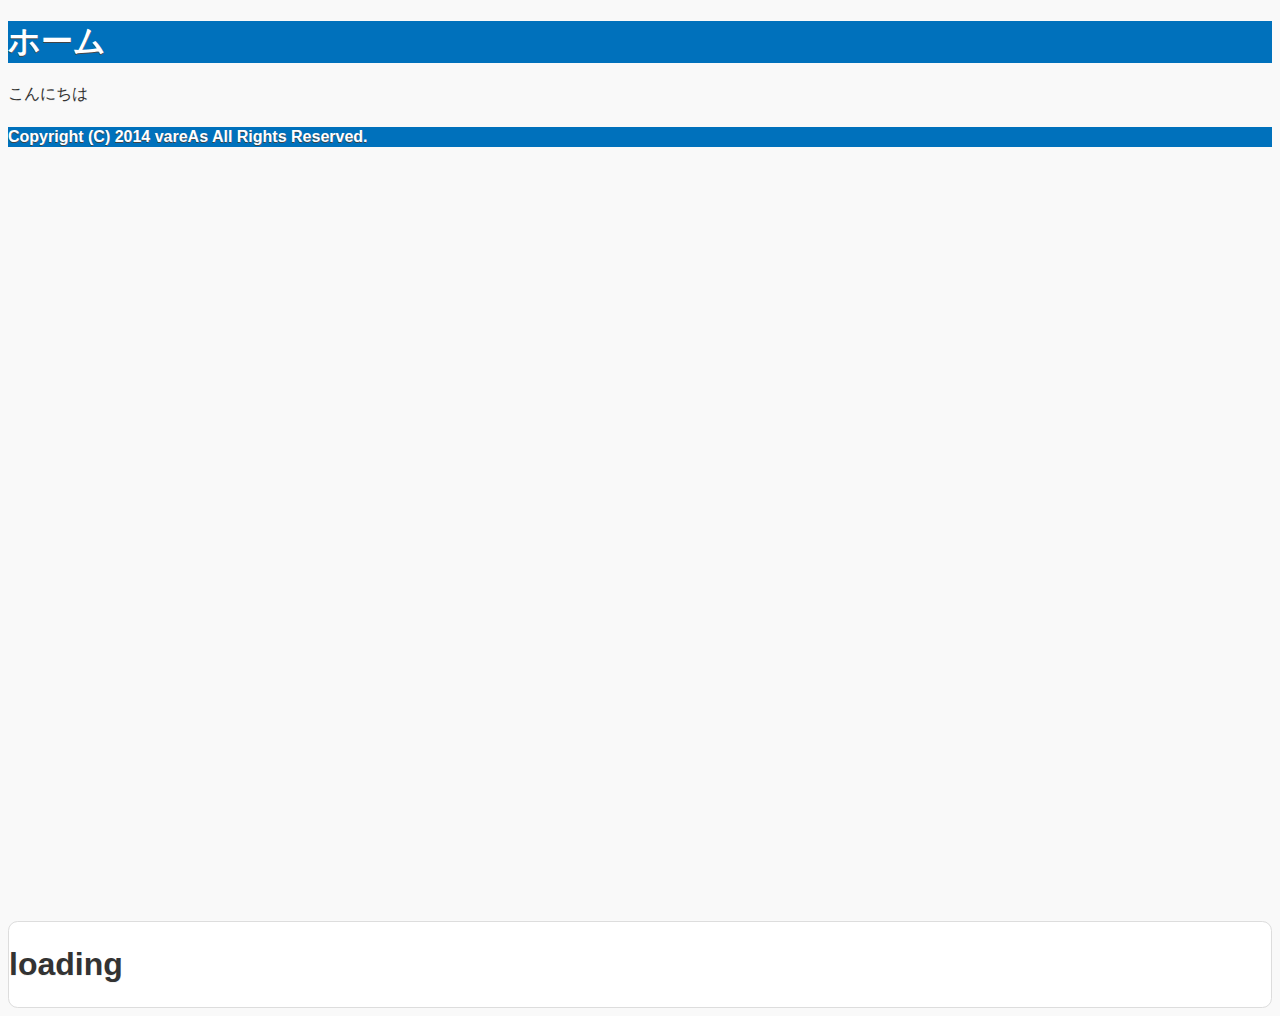
==== index.html @ a48a570e "no message" ====
﻿<!doctype html>
<html lang="ja">
<head>
	<meta charset="UTF-8">
	<meta name="viewport" content="width=device-width,initial-scale=1">
	<link rel="stylesheet" href="css/Normal001.min.css" />
	<link rel="stylesheet" href="css/jquery.mobile.icons.min.css" />
	<link rel="stylesheet" href="css/jquery.mobile-1.4.5.min.css" />
	<script src="js/jquery-1.11.3.min.js"></script>
	<script src="js/jquery.mobile-1.4.5.min.js"></script>
	<title>jQueryMobile</title>
</head>
<body>
	<div data-role="page">
		<div data-role="header">
			<h1>ホーム</h1>
		</div>
		<div data-role="content">
				<p>こんにちは</p>
		</div>
		<div data-role="footer">
				<h4>Copyright (C) 2014 vareAs All Rights Reserved.</h4>
		</div>
	</div>

</body>
	
</html>
---- css/Normal001.min.css ----
/*!
* jQuery Mobile 1.4.5
* Git HEAD hash: 68e55e78b292634d3991c795f06f5e37a512decc <> Date: Fri Oct 31 2014 17:33:30 UTC
* http://jquerymobile.com
*
* Copyright 2010, 2014 jQuery Foundation, Inc. and othercontributors
* Released under the MIT license.
* http://jquery.org/license
*
*/


/* Globals */
/* Font
-----------------------------------------------------------------------------------------------------------*/
html {
	font-size: 100%;
}
body,
input,
select,
textarea,
button,
.ui-btn {
	font-size: 1em;
	line-height: 1.3;
	 font-family: sans-serif /*{global-font-family}*/;
}
legend,
.ui-input-text input,
.ui-input-search input {
	color: inherit;
	text-shadow: inherit;
}
/* Form labels (overrides font-weight bold in bars, and mini font-size) */
.ui-mobile label,
div.ui-controlgroup-label {
	font-weight: normal;
	font-size: 16px;
}
/* Separators
-----------------------------------------------------------------------------------------------------------*/
/* Field contain separator (< 28em) */
.ui-field-contain {
	border-bottom-color: #828282;
	border-bottom-color: rgba(0,0,0,.15);
	border-bottom-width: 1px;
	border-bottom-style: solid;
}
/* Table opt-in classes: strokes between each row, and alternating row stripes */
/* Classes table-stroke and table-stripe are deprecated in 1.4. */
.table-stroke thead th,
.table-stripe thead th,
.table-stripe tbody tr:last-child {
	border-bottom: 1px solid #d6d6d6; /* non-RGBA fallback */
	border-bottom: 1px solid rgba(0,0,0,.1);
}
.table-stroke tbody th,
.table-stroke tbody td {
	border-bottom: 1px solid #e6e6e6; /* non-RGBA fallback  */
	border-bottom: 1px solid rgba(0,0,0,.05);
}
.table-stripe.table-stroke tbody tr:last-child th,
.table-stripe.table-stroke tbody tr:last-child td {
	border-bottom: 0;
}
.table-stripe tbody tr:nth-child(odd) td,
.table-stripe tbody tr:nth-child(odd) th {
	background-color: #eeeeee; /* non-RGBA fallback  */
	background-color: rgba(0,0,0,.04);
}
/* Buttons
-----------------------------------------------------------------------------------------------------------*/
.ui-btn,
label.ui-btn {
	font-weight: bold;
	border-width: 1px;
	border-style: solid;
}
.ui-btn {
	text-decoration: none !important;
}
.ui-btn-active {
	cursor: pointer;
}
/* Corner rounding
-----------------------------------------------------------------------------------------------------------*/
/* Class ui-btn-corner-all deprecated in 1.4 */
.ui-corner-all {
	-webkit-border-radius: .6em /*{global-radii-blocks}*/;
	border-radius: .6em /*{global-radii-blocks}*/;
}
/* Buttons */
.ui-btn-corner-all,
.ui-btn.ui-corner-all,
/* Slider track */
.ui-slider-track.ui-corner-all,
/* Flipswitch */
.ui-flipswitch.ui-corner-all,
/* Count bubble */
.ui-li-count {
	-webkit-border-radius: .3125em /*{global-radii-buttons}*/;
	border-radius: .3125em /*{global-radii-buttons}*/;
}
/* Icon-only buttons */
.ui-btn-icon-notext.ui-btn-corner-all,
.ui-btn-icon-notext.ui-corner-all {
	-webkit-border-radius: 1em;
	border-radius: 1em;
}
/* Radius clip workaround for cleaning up corner trapping */
.ui-btn-corner-all,
.ui-corner-all {
	-webkit-background-clip: padding;
	background-clip: padding-box;
}
/* Popup arrow */
.ui-popup.ui-corner-all > .ui-popup-arrow-guide {
	left: .6em /*{global-radii-blocks}*/;
	right: .6em /*{global-radii-blocks}*/;
	top: .6em /*{global-radii-blocks}*/;
	bottom: .6em /*{global-radii-blocks}*/;
}
/* Shadow
-----------------------------------------------------------------------------------------------------------*/
.ui-shadow {
	-webkit-box-shadow: 0 1px 3px /*{global-box-shadow-size}*/ rgba(0,0,0,.2) /*{global-box-shadow-color}*/;
	-moz-box-shadow: 0 1px 3px /*{global-box-shadow-size}*/ rgba(0,0,0,.2) /*{global-box-shadow-color}*/;
	box-shadow: 0 1px 3px /*{global-box-shadow-size}*/ rgba(0,0,0,.2) /*{global-box-shadow-color}*/;
}
.ui-shadow-inset {
	-webkit-box-shadow: inset 0 1px 3px /*{global-box-shadow-size}*/ rgba(0,0,0,.2) /*{global-box-shadow-color}*/;
	-moz-box-shadow: inset 0 1px 3px /*{global-box-shadow-size}*/ rgba(0,0,0,.2) /*{global-box-shadow-color}*/;
	box-shadow: inset 0 1px 3px /*{global-box-shadow-size}*/ rgba(0,0,0,.2) /*{global-box-shadow-color}*/;
}
.ui-overlay-shadow {
	-webkit-box-shadow: 0 0 12px 		rgba(0,0,0,.6);
	-moz-box-shadow: 0 0 12px 			rgba(0,0,0,.6);
	box-shadow: 0 0 12px 				rgba(0,0,0,.6);
}
/* Icons
-----------------------------------------------------------------------------------------------------------*/
.ui-btn-icon-left:after,
.ui-btn-icon-right:after,
.ui-btn-icon-top:after,
.ui-btn-icon-bottom:after,
.ui-btn-icon-notext:after {
	background-color: #666666 /*{global-icon-color}*/;
	background-color: rgba(0,0,0,.15) /*{global-icon-disc}*/;
	background-position: center center;
	background-repeat: no-repeat;
	-webkit-border-radius: 1em;
	border-radius: 1em;
}
/* Alt icons */
.ui-alt-icon.ui-btn:after,
.ui-alt-icon .ui-btn:after,
html .ui-alt-icon.ui-checkbox-off:after,
html .ui-alt-icon.ui-radio-off:after,
html .ui-alt-icon .ui-checkbox-off:after,
html .ui-alt-icon .ui-radio-off:after {
	background-color: #666666 /*{global-icon-color}*/;
	background-color: rgba(0,0,0,.15) /*{global-icon-disc}*/;
}
/* No disc */
.ui-nodisc-icon.ui-btn:after,
.ui-nodisc-icon .ui-btn:after {
	background-color: transparent;
}
/* Icon shadow */
.ui-shadow-icon.ui-btn:after,
.ui-shadow-icon .ui-btn:after {
	-webkit-box-shadow: 0 1px 0 rgba(255,255,255,.3) /*{global-icon-shadow}*/;
	-moz-box-shadow: 0 1px 0 rgba(255,255,255,.3) /*{global-icon-shadow}*/;
	box-shadow: 0 1px 0 rgba(255,255,255,.3) /*{global-icon-shadow}*/;
}
/* Checkbox and radio */
.ui-btn.ui-checkbox-off:after,
.ui-btn.ui-checkbox-on:after,
.ui-btn.ui-radio-off:after,
.ui-btn.ui-radio-on:after {
	display: block;
	width: 18px;
	height: 18px;
	margin: -9px 2px 0 2px;
}
.ui-checkbox-off:after,
.ui-btn.ui-radio-off:after {
	filter: Alpha(Opacity=30);
	opacity: .3;
}
.ui-btn.ui-checkbox-off:after,
.ui-btn.ui-checkbox-on:after {
	-webkit-border-radius: .1875em;
	border-radius: .1875em;
}
.ui-btn.ui-checkbox-off:after {
	background-color: #666;
	background-color: rgba(0,0,0,.3);
}
.ui-radio .ui-btn.ui-radio-on:after {
	background-image: none;
	background-color: #fff;
	width: 8px;
	height: 8px;
	border-width: 5px;
	border-style: solid; 
}
.ui-alt-icon.ui-btn.ui-radio-on:after,
.ui-alt-icon .ui-btn.ui-radio-on:after {
	background-color: #000;
}
/* Loader */
.ui-icon-loading {
	background: url("images/ajax-loader.gif");
	background-size: 2.875em 2.875em;
}.ui-bar-a,.ui-page-theme-a .ui-bar-inherit,html .ui-bar-a .ui-bar-inherit,html .ui-body-a .ui-bar-inherit,html body .ui-group-theme-a .ui-bar-inherit{background-color:#0071bc ;border-color:#003e67 ;color:#ffffff ;text-shadow:0  1px  0  #444444 ;font-weight:bold;}.ui-bar-a{border-width:1px;border-style:solid;}.ui-overlay-a,.ui-page-theme-a,.ui-page-theme-a .ui-panel-wrapper{background-color:#f9f9f9 ;border-color:#bbbbbb ;color:#333333 ;text-shadow:0  1px  0  #f3f3f3 ;}.ui-body-a,.ui-page-theme-a .ui-body-inherit,html .ui-bar-a .ui-body-inherit,html .ui-body-a .ui-body-inherit,html body .ui-group-theme-a .ui-body-inherit,html .ui-panel-page-container-a{background-color:#ffffff ;border-color:#dddddd ;color:#333333 ;text-shadow:0  1px  0  #f3f3f3 ;}.ui-body-a{border-width:1px;border-style:solid;}.ui-page-theme-a a,html .ui-bar-a a,html .ui-body-a a,html body .ui-group-theme-a a{color:#3388cc ;font-weight:bold;}.ui-page-theme-a a:visited,html .ui-bar-a a:visited,html .ui-body-a a:visited,html body .ui-group-theme-a a:visited{   color:#3388cc ;}.ui-page-theme-a a:hover,html .ui-bar-a a:hover,html .ui-body-a a:hover,html body .ui-group-theme-a a:hover{color:#005599 ;}.ui-page-theme-a a:active,html .ui-bar-a a:active,html .ui-body-a a:active,html body .ui-group-theme-a a:active{color:#005599 ;}.ui-page-theme-a .ui-btn,html .ui-bar-a .ui-btn,html .ui-body-a .ui-btn,html body .ui-group-theme-a .ui-btn,html head + body .ui-btn.ui-btn-a,.ui-page-theme-a .ui-btn:visited,html .ui-bar-a .ui-btn:visited,html .ui-body-a .ui-btn:visited,html body .ui-group-theme-a .ui-btn:visited,html head + body .ui-btn.ui-btn-a:visited{background-color:#cccccc ;border-color:#707070 ;color:#000000 ;text-shadow:0  1px  0  #eeeeee ;}.ui-page-theme-a .ui-btn:hover,html .ui-bar-a .ui-btn:hover,html .ui-body-a .ui-btn:hover,html body .ui-group-theme-a .ui-btn:hover,html head + body .ui-btn.ui-btn-a:hover{background-color:#eaeaea ;border-color:#808080 ;color:#000000 ;text-shadow:0  1px  0  #eeeeee ;}.ui-page-theme-a .ui-btn:active,html .ui-bar-a .ui-btn:active,html .ui-body-a .ui-btn:active,html body .ui-group-theme-a .ui-btn:active,html head + body .ui-btn.ui-btn-a:active{background-color:#eaeaea ;border-color:#808080 ;color:#000000 ;text-shadow:0  1px  0  #eeeeee ;}.ui-page-theme-a .ui-btn.ui-btn-active,html .ui-bar-a .ui-btn.ui-btn-active,html .ui-body-a .ui-btn.ui-btn-active,html body .ui-group-theme-a .ui-btn.ui-btn-active,html head + body .ui-btn.ui-btn-a.ui-btn-active,.ui-page-theme-a .ui-checkbox-on:after,html .ui-bar-a .ui-checkbox-on:after,html .ui-body-a .ui-checkbox-on:after,html body .ui-group-theme-a .ui-checkbox-on:after,.ui-btn.ui-checkbox-on.ui-btn-a:after,.ui-page-theme-a .ui-flipswitch-active,html .ui-bar-a .ui-flipswitch-active,html .ui-body-a .ui-flipswitch-active,html body .ui-group-theme-a .ui-flipswitch-active,html body .ui-flipswitch.ui-bar-a.ui-flipswitch-active,.ui-page-theme-a .ui-slider-track .ui-btn-active,html .ui-bar-a .ui-slider-track .ui-btn-active,html .ui-body-a .ui-slider-track .ui-btn-active,html body .ui-group-theme-a .ui-slider-track .ui-btn-active,html body div.ui-slider-track.ui-body-a .ui-btn-active{background-color:#3388cc ;border-color:#3388cc ;color:#ffffff ;text-shadow:0  1px  0  #005599 ;}.ui-page-theme-a .ui-radio-on:after,html .ui-bar-a .ui-radio-on:after,html .ui-body-a .ui-radio-on:after,html body .ui-group-theme-a .ui-radio-on:after,.ui-btn.ui-radio-on.ui-btn-a:after{border-color:#3388cc ;}.ui-page-theme-a .ui-btn:focus,html .ui-bar-a .ui-btn:focus,html .ui-body-a .ui-btn:focus,html body .ui-group-theme-a .ui-btn:focus,html head + body .ui-btn.ui-btn-a:focus,.ui-page-theme-a .ui-focus,html .ui-bar-a .ui-focus,html .ui-body-a .ui-focus,html body .ui-group-theme-a .ui-focus,html head + body .ui-btn-a.ui-focus,html head + body .ui-body-a.ui-focus{-webkit-box-shadow:0 0 12px #3388cc ;-moz-box-shadow:0 0 12px #3388cc ;box-shadow:0 0 12px #3388cc ;}.ui-bar-b,.ui-page-theme-b .ui-bar-inherit,html .ui-bar-b .ui-bar-inherit,html .ui-body-b .ui-bar-inherit,html body .ui-group-theme-b .ui-bar-inherit{background-color:#e9e9e9 ;border-color:#dddddd ;color:#333333 ;text-shadow:0  1px  0  #eeeeee ;font-weight:bold;}.ui-bar-b{border-width:1px;border-style:solid;}.ui-overlay-b,.ui-page-theme-b,.ui-page-theme-b .ui-panel-wrapper{background-color:#f9f9f9 ;border-color:#bbbbbb ;color:#333333 ;text-shadow:0  1px  0  #f3f3f3 ;}.ui-body-b,.ui-page-theme-b .ui-body-inherit,html .ui-bar-b .ui-body-inherit,html .ui-body-b .ui-body-inherit,html body .ui-group-theme-b .ui-body-inherit,html .ui-panel-page-container-b{background-color:#ffffff ;border-color:#dddddd ;color:#333333 ;text-shadow:0  1px  0  #f3f3f3 ;}.ui-body-b{border-width:1px;border-style:solid;}.ui-page-theme-b a,html .ui-bar-b a,html .ui-body-b a,html body .ui-group-theme-b a{color:#3388cc ;font-weight:bold;}.ui-page-theme-b a:visited,html .ui-bar-b a:visited,html .ui-body-b a:visited,html body .ui-group-theme-b a:visited{   color:#3388cc ;}.ui-page-theme-b a:hover,html .ui-bar-b a:hover,html .ui-body-b a:hover,html body .ui-group-theme-b a:hover{color:#005599 ;}.ui-page-theme-b a:active,html .ui-bar-b a:active,html .ui-body-b a:active,html body .ui-group-theme-b a:active{color:#005599 ;}.ui-page-theme-b .ui-btn,html .ui-bar-b .ui-btn,html .ui-body-b .ui-btn,html body .ui-group-theme-b .ui-btn,html head + body .ui-btn.ui-btn-b,.ui-page-theme-b .ui-btn:visited,html .ui-bar-b .ui-btn:visited,html .ui-body-b .ui-btn:visited,html body .ui-group-theme-b .ui-btn:visited,html head + body .ui-btn.ui-btn-b:visited{background-color:#f6f6f6 ;border-color:#dddddd ;color:#333333 ;text-shadow:0  1px  0  #f3f3f3 ;}.ui-page-theme-b .ui-btn:hover,html .ui-bar-b .ui-btn:hover,html .ui-body-b .ui-btn:hover,html body .ui-group-theme-b .ui-btn:hover,html head + body .ui-btn.ui-btn-b:hover{background-color:#ededed ;border-color:#dddddd ;color:#333333 ;text-shadow:0  1px  0  #f3f3f3 ;}.ui-page-theme-b .ui-btn:active,html .ui-bar-b .ui-btn:active,html .ui-body-b .ui-btn:active,html body .ui-group-theme-b .ui-btn:active,html head + body .ui-btn.ui-btn-b:active{background-color:#e8e8e8 ;border-color:#dddddd ;color:#333333 ;text-shadow:0  1px  0  #f3f3f3 ;}.ui-page-theme-b .ui-btn.ui-btn-active,html .ui-bar-b .ui-btn.ui-btn-active,html .ui-body-b .ui-btn.ui-btn-active,html body .ui-group-theme-b .ui-btn.ui-btn-active,html head + body .ui-btn.ui-btn-b.ui-btn-active,.ui-page-theme-b .ui-checkbox-on:after,html .ui-bar-b .ui-checkbox-on:after,html .ui-body-b .ui-checkbox-on:after,html body .ui-group-theme-b .ui-checkbox-on:after,.ui-btn.ui-checkbox-on.ui-btn-b:after,.ui-page-theme-b .ui-flipswitch-active,html .ui-bar-b .ui-flipswitch-active,html .ui-body-b .ui-flipswitch-active,html body .ui-group-theme-b .ui-flipswitch-active,html body .ui-flipswitch.ui-bar-b.ui-flipswitch-active,.ui-page-theme-b .ui-slider-track .ui-btn-active,html .ui-bar-b .ui-slider-track .ui-btn-active,html .ui-body-b .ui-slider-track .ui-btn-active,html body .ui-group-theme-b .ui-slider-track .ui-btn-active,html body div.ui-slider-track.ui-body-b .ui-btn-active{background-color:#3388cc ;border-color:#3388cc ;color:#ffffff ;text-shadow:0  1px  0  #005599 ;}.ui-page-theme-b .ui-radio-on:after,html .ui-bar-b .ui-radio-on:after,html .ui-body-b .ui-radio-on:after,html body .ui-group-theme-b .ui-radio-on:after,.ui-btn.ui-radio-on.ui-btn-b:after{border-color:#3388cc ;}.ui-page-theme-b .ui-btn:focus,html .ui-bar-b .ui-btn:focus,html .ui-body-b .ui-btn:focus,html body .ui-group-theme-b .ui-btn:focus,html head + body .ui-btn.ui-btn-b:focus,.ui-page-theme-b .ui-focus,html .ui-bar-b .ui-focus,html .ui-body-b .ui-focus,html body .ui-group-theme-b .ui-focus,html head + body .ui-btn-b.ui-focus,html head + body .ui-body-b.ui-focus{-webkit-box-shadow:0 0 12px #3388cc ;-moz-box-shadow:0 0 12px #3388cc ;box-shadow:0 0 12px #3388cc ;}.ui-bar-c,.ui-page-theme-c .ui-bar-inherit,html .ui-bar-c .ui-bar-inherit,html .ui-body-c .ui-bar-inherit,html body .ui-group-theme-c .ui-bar-inherit{background-color:#e9e9e9 ;border-color:#dddddd ;color:#333333 ;text-shadow:0  1px  0  #eeeeee ;font-weight:bold;}.ui-bar-c{border-width:1px;border-style:solid;}.ui-overlay-c,.ui-page-theme-c,.ui-page-theme-c .ui-panel-wrapper{background-color:#f9f9f9 ;border-color:#bbbbbb ;color:#333333 ;text-shadow:0  1px  0  #f3f3f3 ;}.ui-body-c,.ui-page-theme-c .ui-body-inherit,html .ui-bar-c .ui-body-inherit,html .ui-body-c .ui-body-inherit,html body .ui-group-theme-c .ui-body-inherit,html .ui-panel-page-container-c{background-color:#ffffff ;border-color:#dddddd ;color:#333333 ;text-shadow:0  1px  0  #f3f3f3 ;}.ui-body-c{border-width:1px;border-style:solid;}.ui-page-theme-c a,html .ui-bar-c a,html .ui-body-c a,html body .ui-group-theme-c a{color:#3388cc ;font-weight:bold;}.ui-page-theme-c a:visited,html .ui-bar-c a:visited,html .ui-body-c a:visited,html body .ui-group-theme-c a:visited{   color:#3388cc ;}.ui-page-theme-c a:hover,html .ui-bar-c a:hover,html .ui-body-c a:hover,html body .ui-group-theme-c a:hover{color:#005599 ;}.ui-page-theme-c a:active,html .ui-bar-c a:active,html .ui-body-c a:active,html body .ui-group-theme-c a:active{color:#005599 ;}.ui-page-theme-c .ui-btn,html .ui-bar-c .ui-btn,html .ui-body-c .ui-btn,html body .ui-group-theme-c .ui-btn,html head + body .ui-btn.ui-btn-c,.ui-page-theme-c .ui-btn:visited,html .ui-bar-c .ui-btn:visited,html .ui-body-c .ui-btn:visited,html body .ui-group-theme-c .ui-btn:visited,html head + body .ui-btn.ui-btn-c:visited{background-color:#f6f6f6 ;border-color:#dddddd ;color:#333333 ;text-shadow:0  1px  0  #f3f3f3 ;}.ui-page-theme-c .ui-btn:hover,html .ui-bar-c .ui-btn:hover,html .ui-body-c .ui-btn:hover,html body .ui-group-theme-c .ui-btn:hover,html head + body .ui-btn.ui-btn-c:hover{background-color:#ededed ;border-color:#dddddd ;color:#333333 ;text-shadow:0  1px  0  #f3f3f3 ;}.ui-page-theme-c .ui-btn:active,html .ui-bar-c .ui-btn:active,html .ui-body-c .ui-btn:active,html body .ui-group-theme-c .ui-btn:active,html head + body .ui-btn.ui-btn-c:active{background-color:#e8e8e8 ;border-color:#dddddd ;color:#333333 ;text-shadow:0  1px  0  #f3f3f3 ;}.ui-page-theme-c .ui-btn.ui-btn-active,html .ui-bar-c .ui-btn.ui-btn-active,html .ui-body-c .ui-btn.ui-btn-active,html body .ui-group-theme-c .ui-btn.ui-btn-active,html head + body .ui-btn.ui-btn-c.ui-btn-active,.ui-page-theme-c .ui-checkbox-on:after,html .ui-bar-c .ui-checkbox-on:after,html .ui-body-c .ui-checkbox-on:after,html body .ui-group-theme-c .ui-checkbox-on:after,.ui-btn.ui-checkbox-on.ui-btn-c:after,.ui-page-theme-c .ui-flipswitch-active,html .ui-bar-c .ui-flipswitch-active,html .ui-body-c .ui-flipswitch-active,html body .ui-group-theme-c .ui-flipswitch-active,html body .ui-flipswitch.ui-bar-c.ui-flipswitch-active,.ui-page-theme-c .ui-slider-track .ui-btn-active,html .ui-bar-c .ui-slider-track .ui-btn-active,html .ui-body-c .ui-slider-track .ui-btn-active,html body .ui-group-theme-c .ui-slider-track .ui-btn-active,html body div.ui-slider-track.ui-body-c .ui-btn-active{background-color:#3388cc ;border-color:#3388cc ;color:#ffffff ;text-shadow:0  1px  0  #005599 ;}.ui-page-theme-c .ui-radio-on:after,html .ui-bar-c .ui-radio-on:after,html .ui-body-c .ui-radio-on:after,html body .ui-group-theme-c .ui-radio-on:after,.ui-btn.ui-radio-on.ui-btn-c:after{border-color:#3388cc ;}.ui-page-theme-c .ui-btn:focus,html .ui-bar-c .ui-btn:focus,html .ui-body-c .ui-btn:focus,html body .ui-group-theme-c .ui-btn:focus,html head + body .ui-btn.ui-btn-c:focus,.ui-page-theme-c .ui-focus,html .ui-bar-c .ui-focus,html .ui-body-c .ui-focus,html body .ui-group-theme-c .ui-focus,html head + body .ui-btn-c.ui-focus,html head + body .ui-body-c.ui-focus{-webkit-box-shadow:0 0 12px #3388cc ;-moz-box-shadow:0 0 12px #3388cc ;box-shadow:0 0 12px #3388cc ;}.ui-disabled,.ui-state-disabled,button[disabled],.ui-select .ui-btn.ui-state-disabled{filter:Alpha(Opacity=30);opacity:.3;cursor:default !important;pointer-events:none;}.ui-btn:focus,.ui-btn.ui-focus{outline:0;}.ui-noboxshadow .ui-shadow,.ui-noboxshadow .ui-shadow-inset,.ui-noboxshadow .ui-overlay-shadow,.ui-noboxshadow .ui-shadow-icon.ui-btn:after,.ui-noboxshadow .ui-shadow-icon .ui-btn:after,.ui-noboxshadow .ui-focus,.ui-noboxshadow .ui-btn:focus,.ui-noboxshadow  input:focus,.ui-noboxshadow .ui-panel{-webkit-box-shadow:none !important;-moz-box-shadow:none !important;box-shadow:none !important;}.ui-noboxshadow .ui-btn:focus,.ui-noboxshadow .ui-focus{outline-width:1px;outline-style:auto;}
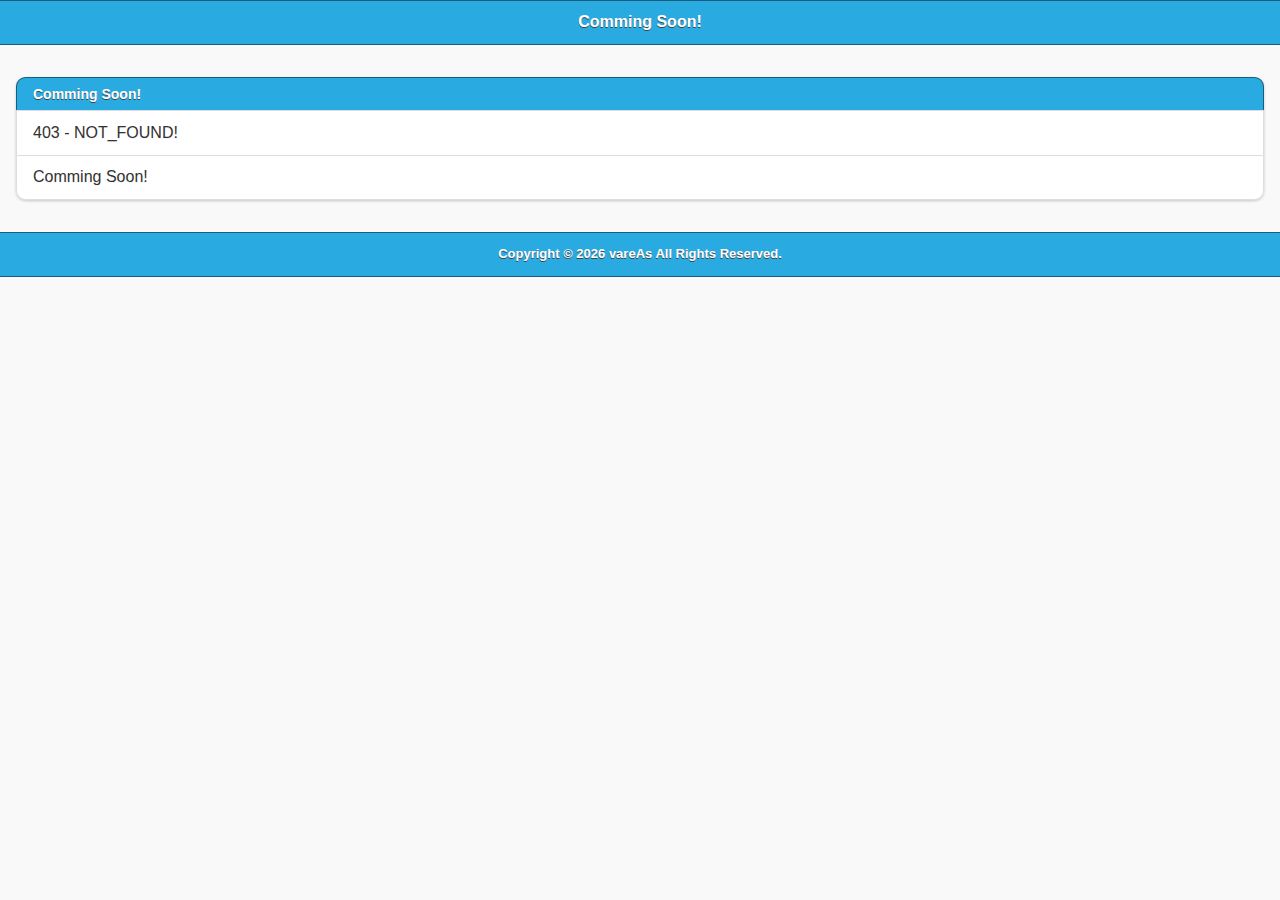
==== commit 12ad8e1a: "Test build." ====
--- a/index.html
+++ b/index.html
@@ -1,28 +1,59 @@
-﻿<!doctype html>
+<!DOCTYPE html>
 <html lang="ja">
 <head>
-	<meta charset="UTF-8">
-	<meta name="viewport" content="width=device-width,initial-scale=1">
-	<link rel="stylesheet" href="css/Normal001.min.css" />
-	<link rel="stylesheet" href="css/jquery.mobile.icons.min.css" />
-	<link rel="stylesheet" href="css/jquery.mobile-1.4.5.min.css" />
-	<script src="js/jquery-1.11.3.min.js"></script>
-	<script src="js/jquery.mobile-1.4.5.min.js"></script>
-	<title>jQueryMobile</title>
+<meta charset="UTF-8">
+<meta name="viewport" content="width=device-width, initial-scale=1.0">
+<meta name="robots" content="noindex, nofollow">
+<title>vareAs's homepage&#946;</title>
+<link rel="stylesheet" href="css/mytheme.min.css">
+<link rel="stylesheet" href="css/jquery.mobile.icons.min.css">
+<link rel="stylesheet" href="css/jquery.mobile.structure-1.4.5.min.css">
+<script src="js/jquery-1.11.3.min.js"></script>
+<script src="js/jquery.mobile-1.4.5.min.js"></script>
+<style type="text/css">
+.ui-header .ui-title {
+	margin: 0 10px;
+}
+.ui-footer {
+	font-size: 13px;
+	text-align: center;
+}
+</style>
+<script>
+  (function(i,s,o,g,r,a,m){i['GoogleAnalyticsObject']=r;i[r]=i[r]||function(){
+  (i[r].q=i[r].q||[]).push(arguments)},i[r].l=1*new Date();a=s.createElement(o),
+  m=s.getElementsByTagName(o)[0];a.async=1;a.src=g;m.parentNode.insertBefore(a,m)
+  })(window,document,'script','//www.google-analytics.com/analytics.js','ga');
+
+  ga('create', 'UA-57978202-2', 'auto');
+  ga('send', 'pageview');
+
+</script>
+<meta name=”robots” content=”noindex,nofollow”>
 </head>
 <body>
-	<div data-role="page">
-		<div data-role="header">
-			<h1>ホーム</h1>
-		</div>
-		<div data-role="content">
-				<p>こんにちは</p>
-		</div>
-		<div data-role="footer">
-				<h4>Copyright (C) 2014 vareAs All Rights Reserved.</h4>
-		</div>
+<!----------トップページ--------------->
+<div data-role="page" id="home">
+	<div data-role="header">
+		<h1>Comming Soon!</h1>
 	</div>
-
+	<div role="main" class="ui-content">
+		<ul data-role="listview" data-inset="true">
+			<li data-role="list-divider">Comming Soon!</li>
+			<li>403 - NOT_FOUND!</li>
+			<li>Comming Soon!</li>
+		</ul>
+		
+	</div>
+	<div data-role="footer">
+		<p>
+			<script type="text/javascript">
+			var today = new Date();
+			var y = today.getFullYear();
+			document.write("Copyright &copy; " + y + " vareAs All Rights Reserved.");
+			</script> 
+		</p>
+	</div>
+</div>
 </body>
-	
-</html>+</html>
--- a/css/mytheme.min.css
+++ b/css/mytheme.min.css
@@ -0,0 +1,217 @@
+/*!
+* jQuery Mobile 1.4.5
+* Git HEAD hash: 68e55e78b292634d3991c795f06f5e37a512decc <> Date: Fri Oct 31 2014 17:33:30 UTC
+* http://jquerymobile.com
+*
+* Copyright 2010, 2014 jQuery Foundation, Inc. and othercontributors
+* Released under the MIT license.
+* http://jquery.org/license
+*
+*/
+
+
+/* Globals */
+/* Font
+-----------------------------------------------------------------------------------------------------------*/
+html {
+	font-size: 100%;
+}
+body,
+input,
+select,
+textarea,
+button,
+.ui-btn {
+	font-size: 1em;
+	line-height: 1.3;
+	 font-family: sans-serif /*{global-font-family}*/;
+}
+legend,
+.ui-input-text input,
+.ui-input-search input {
+	color: inherit;
+	text-shadow: inherit;
+}
+/* Form labels (overrides font-weight bold in bars, and mini font-size) */
+.ui-mobile label,
+div.ui-controlgroup-label {
+	font-weight: normal;
+	font-size: 16px;
+}
+/* Separators
+-----------------------------------------------------------------------------------------------------------*/
+/* Field contain separator (< 28em) */
+.ui-field-contain {
+	border-bottom-color: #828282;
+	border-bottom-color: rgba(0,0,0,.15);
+	border-bottom-width: 1px;
+	border-bottom-style: solid;
+}
+/* Table opt-in classes: strokes between each row, and alternating row stripes */
+/* Classes table-stroke and table-stripe are deprecated in 1.4. */
+.table-stroke thead th,
+.table-stripe thead th,
+.table-stripe tbody tr:last-child {
+	border-bottom: 1px solid #d6d6d6; /* non-RGBA fallback */
+	border-bottom: 1px solid rgba(0,0,0,.1);
+}
+.table-stroke tbody th,
+.table-stroke tbody td {
+	border-bottom: 1px solid #e6e6e6; /* non-RGBA fallback  */
+	border-bottom: 1px solid rgba(0,0,0,.05);
+}
+.table-stripe.table-stroke tbody tr:last-child th,
+.table-stripe.table-stroke tbody tr:last-child td {
+	border-bottom: 0;
+}
+.table-stripe tbody tr:nth-child(odd) td,
+.table-stripe tbody tr:nth-child(odd) th {
+	background-color: #eeeeee; /* non-RGBA fallback  */
+	background-color: rgba(0,0,0,.04);
+}
+/* Buttons
+-----------------------------------------------------------------------------------------------------------*/
+.ui-btn,
+label.ui-btn {
+	font-weight: bold;
+	border-width: 1px;
+	border-style: solid;
+}
+.ui-btn {
+	text-decoration: none !important;
+}
+.ui-btn-active {
+	cursor: pointer;
+}
+/* Corner rounding
+-----------------------------------------------------------------------------------------------------------*/
+/* Class ui-btn-corner-all deprecated in 1.4 */
+.ui-corner-all {
+	-webkit-border-radius: .6em /*{global-radii-blocks}*/;
+	border-radius: .6em /*{global-radii-blocks}*/;
+}
+/* Buttons */
+.ui-btn-corner-all,
+.ui-btn.ui-corner-all,
+/* Slider track */
+.ui-slider-track.ui-corner-all,
+/* Flipswitch */
+.ui-flipswitch.ui-corner-all,
+/* Count bubble */
+.ui-li-count {
+	-webkit-border-radius: .3125em /*{global-radii-buttons}*/;
+	border-radius: .3125em /*{global-radii-buttons}*/;
+}
+/* Icon-only buttons */
+.ui-btn-icon-notext.ui-btn-corner-all,
+.ui-btn-icon-notext.ui-corner-all {
+	-webkit-border-radius: 1em;
+	border-radius: 1em;
+}
+/* Radius clip workaround for cleaning up corner trapping */
+.ui-btn-corner-all,
+.ui-corner-all {
+	-webkit-background-clip: padding;
+	background-clip: padding-box;
+}
+/* Popup arrow */
+.ui-popup.ui-corner-all > .ui-popup-arrow-guide {
+	left: .6em /*{global-radii-blocks}*/;
+	right: .6em /*{global-radii-blocks}*/;
+	top: .6em /*{global-radii-blocks}*/;
+	bottom: .6em /*{global-radii-blocks}*/;
+}
+/* Shadow
+-----------------------------------------------------------------------------------------------------------*/
+.ui-shadow {
+	-webkit-box-shadow: 0 1px 3px /*{global-box-shadow-size}*/ rgba(0,0,0,.2) /*{global-box-shadow-color}*/;
+	-moz-box-shadow: 0 1px 3px /*{global-box-shadow-size}*/ rgba(0,0,0,.2) /*{global-box-shadow-color}*/;
+	box-shadow: 0 1px 3px /*{global-box-shadow-size}*/ rgba(0,0,0,.2) /*{global-box-shadow-color}*/;
+}
+.ui-shadow-inset {
+	-webkit-box-shadow: inset 0 1px 3px /*{global-box-shadow-size}*/ rgba(0,0,0,.2) /*{global-box-shadow-color}*/;
+	-moz-box-shadow: inset 0 1px 3px /*{global-box-shadow-size}*/ rgba(0,0,0,.2) /*{global-box-shadow-color}*/;
+	box-shadow: inset 0 1px 3px /*{global-box-shadow-size}*/ rgba(0,0,0,.2) /*{global-box-shadow-color}*/;
+}
+.ui-overlay-shadow {
+	-webkit-box-shadow: 0 0 12px 		rgba(0,0,0,.6);
+	-moz-box-shadow: 0 0 12px 			rgba(0,0,0,.6);
+	box-shadow: 0 0 12px 				rgba(0,0,0,.6);
+}
+/* Icons
+-----------------------------------------------------------------------------------------------------------*/
+.ui-btn-icon-left:after,
+.ui-btn-icon-right:after,
+.ui-btn-icon-top:after,
+.ui-btn-icon-bottom:after,
+.ui-btn-icon-notext:after {
+	background-color: #666666 /*{global-icon-color}*/;
+	background-color: rgba(0,0,0,.15) /*{global-icon-disc}*/;
+	background-position: center center;
+	background-repeat: no-repeat;
+	-webkit-border-radius: 1em;
+	border-radius: 1em;
+}
+/* Alt icons */
+.ui-alt-icon.ui-btn:after,
+.ui-alt-icon .ui-btn:after,
+html .ui-alt-icon.ui-checkbox-off:after,
+html .ui-alt-icon.ui-radio-off:after,
+html .ui-alt-icon .ui-checkbox-off:after,
+html .ui-alt-icon .ui-radio-off:after {
+	background-color: #666666 /*{global-icon-color}*/;
+	background-color: rgba(0,0,0,.15) /*{global-icon-disc}*/;
+}
+/* No disc */
+.ui-nodisc-icon.ui-btn:after,
+.ui-nodisc-icon .ui-btn:after {
+	background-color: transparent;
+}
+/* Icon shadow */
+.ui-shadow-icon.ui-btn:after,
+.ui-shadow-icon .ui-btn:after {
+	-webkit-box-shadow: 0 1px 0 rgba(255,255,255,.3) /*{global-icon-shadow}*/;
+	-moz-box-shadow: 0 1px 0 rgba(255,255,255,.3) /*{global-icon-shadow}*/;
+	box-shadow: 0 1px 0 rgba(255,255,255,.3) /*{global-icon-shadow}*/;
+}
+/* Checkbox and radio */
+.ui-btn.ui-checkbox-off:after,
+.ui-btn.ui-checkbox-on:after,
+.ui-btn.ui-radio-off:after,
+.ui-btn.ui-radio-on:after {
+	display: block;
+	width: 18px;
+	height: 18px;
+	margin: -9px 2px 0 2px;
+}
+.ui-checkbox-off:after,
+.ui-btn.ui-radio-off:after {
+	filter: Alpha(Opacity=30);
+	opacity: .3;
+}
+.ui-btn.ui-checkbox-off:after,
+.ui-btn.ui-checkbox-on:after {
+	-webkit-border-radius: .1875em;
+	border-radius: .1875em;
+}
+.ui-btn.ui-checkbox-off:after {
+	background-color: #666;
+	background-color: rgba(0,0,0,.3);
+}
+.ui-radio .ui-btn.ui-radio-on:after {
+	background-image: none;
+	background-color: #fff;
+	width: 8px;
+	height: 8px;
+	border-width: 5px;
+	border-style: solid; 
+}
+.ui-alt-icon.ui-btn.ui-radio-on:after,
+.ui-alt-icon .ui-btn.ui-radio-on:after {
+	background-color: #000;
+}
+/* Loader */
+.ui-icon-loading {
+	background: url("images/ajax-loader.gif");
+	background-size: 2.875em 2.875em;
+}.ui-bar-a,.ui-page-theme-a .ui-bar-inherit,html .ui-bar-a .ui-bar-inherit,html .ui-body-a .ui-bar-inherit,html body .ui-group-theme-a .ui-bar-inherit{background-color:#29abe2 ;border-color:#165e7c ;color:#ffffff ;text-shadow:0  1px  0  #444444 ;font-weight:bold;}.ui-bar-a{border-width:1px;border-style:solid;}.ui-overlay-a,.ui-page-theme-a,.ui-page-theme-a .ui-panel-wrapper{background-color:#f9f9f9 ;border-color:#bbbbbb ;color:#333333 ;text-shadow:0  1px  0  #f3f3f3 ;}.ui-body-a,.ui-page-theme-a .ui-body-inherit,html .ui-bar-a .ui-body-inherit,html .ui-body-a .ui-body-inherit,html body .ui-group-theme-a .ui-body-inherit,html .ui-panel-page-container-a{background-color:#ffffff ;border-color:#dddddd ;color:#333333 ;text-shadow:0  1px  0  #f3f3f3 ;}.ui-body-a{border-width:1px;border-style:solid;}.ui-page-theme-a a,html .ui-bar-a a,html .ui-body-a a,html body .ui-group-theme-a a{color:#3388cc ;font-weight:bold;}.ui-page-theme-a a:visited,html .ui-bar-a a:visited,html .ui-body-a a:visited,html body .ui-group-theme-a a:visited{   color:#3388cc ;}.ui-page-theme-a a:hover,html .ui-bar-a a:hover,html .ui-body-a a:hover,html body .ui-group-theme-a a:hover{color:#005599 ;}.ui-page-theme-a a:active,html .ui-bar-a a:active,html .ui-body-a a:active,html body .ui-group-theme-a a:active{color:#005599 ;}.ui-page-theme-a .ui-btn,html .ui-bar-a .ui-btn,html .ui-body-a .ui-btn,html body .ui-group-theme-a .ui-btn,html head + body .ui-btn.ui-btn-a,.ui-page-theme-a .ui-btn:visited,html .ui-bar-a .ui-btn:visited,html .ui-body-a .ui-btn:visited,html body .ui-group-theme-a .ui-btn:visited,html head + body .ui-btn.ui-btn-a:visited{background-color:#0071bc ;border-color:#003e67 ;color:#ffffff ;text-shadow:0  1px  0  #444444 ;}.ui-page-theme-a .ui-btn:hover,html .ui-bar-a .ui-btn:hover,html .ui-body-a .ui-btn:hover,html body .ui-group-theme-a .ui-btn:hover,html head + body .ui-btn.ui-btn-a:hover{background-color:#4581d8 ;border-color:#254676 ;color:#ffffff ;text-shadow:0  1px  0  #444444 ;}.ui-page-theme-a .ui-btn:active,html .ui-bar-a .ui-btn:active,html .ui-body-a .ui-btn:active,html body .ui-group-theme-a .ui-btn:active,html head + body .ui-btn.ui-btn-a:active{background-color:#4581d8 ;border-color:#254676 ;color:#ffffff ;text-shadow:0  1px  0  #444444 ;}.ui-page-theme-a .ui-btn.ui-btn-active,html .ui-bar-a .ui-btn.ui-btn-active,html .ui-body-a .ui-btn.ui-btn-active,html body .ui-group-theme-a .ui-btn.ui-btn-active,html head + body .ui-btn.ui-btn-a.ui-btn-active,.ui-page-theme-a .ui-checkbox-on:after,html .ui-bar-a .ui-checkbox-on:after,html .ui-body-a .ui-checkbox-on:after,html body .ui-group-theme-a .ui-checkbox-on:after,.ui-btn.ui-checkbox-on.ui-btn-a:after,.ui-page-theme-a .ui-flipswitch-active,html .ui-bar-a .ui-flipswitch-active,html .ui-body-a .ui-flipswitch-active,html body .ui-group-theme-a .ui-flipswitch-active,html body .ui-flipswitch.ui-bar-a.ui-flipswitch-active,.ui-page-theme-a .ui-slider-track .ui-btn-active,html .ui-bar-a .ui-slider-track .ui-btn-active,html .ui-body-a .ui-slider-track .ui-btn-active,html body .ui-group-theme-a .ui-slider-track .ui-btn-active,html body div.ui-slider-track.ui-body-a .ui-btn-active{background-color:#808080 ;border-color:#464646 ;color:#ffffff ;text-shadow:0  1px  0  #444444 ;}.ui-page-theme-a .ui-radio-on:after,html .ui-bar-a .ui-radio-on:after,html .ui-body-a .ui-radio-on:after,html body .ui-group-theme-a .ui-radio-on:after,.ui-btn.ui-radio-on.ui-btn-a:after{border-color:#808080 ;}.ui-page-theme-a .ui-btn:focus,html .ui-bar-a .ui-btn:focus,html .ui-body-a .ui-btn:focus,html body .ui-group-theme-a .ui-btn:focus,html head + body .ui-btn.ui-btn-a:focus,.ui-page-theme-a .ui-focus,html .ui-bar-a .ui-focus,html .ui-body-a .ui-focus,html body .ui-group-theme-a .ui-focus,html head + body .ui-btn-a.ui-focus,html head + body .ui-body-a.ui-focus{-webkit-box-shadow:0 0 12px #808080 ;-moz-box-shadow:0 0 12px #808080 ;box-shadow:0 0 12px #808080 ;}.ui-bar-b,.ui-page-theme-b .ui-bar-inherit,html .ui-bar-b .ui-bar-inherit,html .ui-body-b .ui-bar-inherit,html body .ui-group-theme-b .ui-bar-inherit{background-color:#1d1d1d ;border-color:#1b1b1b ;color:#ffffff ;text-shadow:0  1px  0  #111111 ;font-weight:bold;}.ui-bar-b{border-width:1px;border-style:solid;}.ui-overlay-b,.ui-page-theme-b,.ui-page-theme-b .ui-panel-wrapper{background-color:#252525 ;border-color:#454545 ;color:#ffffff ;text-shadow:0  1px  0  #111111 ;}.ui-body-b,.ui-page-theme-b .ui-body-inherit,html .ui-bar-b .ui-body-inherit,html .ui-body-b .ui-body-inherit,html body .ui-group-theme-b .ui-body-inherit,html .ui-panel-page-container-b{background-color:#2a2a2a ;border-color:#1d1d1d ;color:#ffffff ;text-shadow:0  1px  0  #111111 ;}.ui-body-b{border-width:1px;border-style:solid;}.ui-page-theme-b a,html .ui-bar-b a,html .ui-body-b a,html body .ui-group-theme-b a{color:#22aadd ;font-weight:bold;}.ui-page-theme-b a:visited,html .ui-bar-b a:visited,html .ui-body-b a:visited,html body .ui-group-theme-b a:visited{   color:#22aadd ;}.ui-page-theme-b a:hover,html .ui-bar-b a:hover,html .ui-body-b a:hover,html body .ui-group-theme-b a:hover{color:#0088bb ;}.ui-page-theme-b a:active,html .ui-bar-b a:active,html .ui-body-b a:active,html body .ui-group-theme-b a:active{color:#0088bb ;}.ui-page-theme-b .ui-btn,html .ui-bar-b .ui-btn,html .ui-body-b .ui-btn,html body .ui-group-theme-b .ui-btn,html head + body .ui-btn.ui-btn-b,.ui-page-theme-b .ui-btn:visited,html .ui-bar-b .ui-btn:visited,html .ui-body-b .ui-btn:visited,html body .ui-group-theme-b .ui-btn:visited,html head + body .ui-btn.ui-btn-b:visited{background-color:#333333 ;border-color:#1f1f1f ;color:#ffffff ;text-shadow:0  1px  0  #111111 ;}.ui-page-theme-b .ui-btn:hover,html .ui-bar-b .ui-btn:hover,html .ui-body-b .ui-btn:hover,html body .ui-group-theme-b .ui-btn:hover,html head + body .ui-btn.ui-btn-b:hover{background-color:#373737 ;border-color:#1f1f1f ;color:#ffffff ;text-shadow:0  1px  0  #111111 ;}.ui-page-theme-b .ui-btn:active,html .ui-bar-b .ui-btn:active,html .ui-body-b .ui-btn:active,html body .ui-group-theme-b .ui-btn:active,html head + body .ui-btn.ui-btn-b:active{background-color:#404040 ;border-color:#1f1f1f ;color:#ffffff ;text-shadow:0  1px  0  #111111 ;}.ui-page-theme-b .ui-btn.ui-btn-active,html .ui-bar-b .ui-btn.ui-btn-active,html .ui-body-b .ui-btn.ui-btn-active,html body .ui-group-theme-b .ui-btn.ui-btn-active,html head + body .ui-btn.ui-btn-b.ui-btn-active,.ui-page-theme-b .ui-checkbox-on:after,html .ui-bar-b .ui-checkbox-on:after,html .ui-body-b .ui-checkbox-on:after,html body .ui-group-theme-b .ui-checkbox-on:after,.ui-btn.ui-checkbox-on.ui-btn-b:after,.ui-page-theme-b .ui-flipswitch-active,html .ui-bar-b .ui-flipswitch-active,html .ui-body-b .ui-flipswitch-active,html body .ui-group-theme-b .ui-flipswitch-active,html body .ui-flipswitch.ui-bar-b.ui-flipswitch-active,.ui-page-theme-b .ui-slider-track .ui-btn-active,html .ui-bar-b .ui-slider-track .ui-btn-active,html .ui-body-b .ui-slider-track .ui-btn-active,html body .ui-group-theme-b .ui-slider-track .ui-btn-active,html body div.ui-slider-track.ui-body-b .ui-btn-active{background-color:#22aadd ;border-color:#125d79 ;color:#ffffff ;text-shadow:0  1px  0  #0088bb ;}.ui-page-theme-b .ui-radio-on:after,html .ui-bar-b .ui-radio-on:after,html .ui-body-b .ui-radio-on:after,html body .ui-group-theme-b .ui-radio-on:after,.ui-btn.ui-radio-on.ui-btn-b:after{border-color:#22aadd ;}.ui-page-theme-b .ui-btn:focus,html .ui-bar-b .ui-btn:focus,html .ui-body-b .ui-btn:focus,html body .ui-group-theme-b .ui-btn:focus,html head + body .ui-btn.ui-btn-b:focus,.ui-page-theme-b .ui-focus,html .ui-bar-b .ui-focus,html .ui-body-b .ui-focus,html body .ui-group-theme-b .ui-focus,html head + body .ui-btn-b.ui-focus,html head + body .ui-body-b.ui-focus{-webkit-box-shadow:0 0 12px #22aadd ;-moz-box-shadow:0 0 12px #22aadd ;box-shadow:0 0 12px #22aadd ;}.ui-disabled,.ui-state-disabled,button[disabled],.ui-select .ui-btn.ui-state-disabled{filter:Alpha(Opacity=30);opacity:.3;cursor:default !important;pointer-events:none;}.ui-btn:focus,.ui-btn.ui-focus{outline:0;}.ui-noboxshadow .ui-shadow,.ui-noboxshadow .ui-shadow-inset,.ui-noboxshadow .ui-overlay-shadow,.ui-noboxshadow .ui-shadow-icon.ui-btn:after,.ui-noboxshadow .ui-shadow-icon .ui-btn:after,.ui-noboxshadow .ui-focus,.ui-noboxshadow .ui-btn:focus,.ui-noboxshadow  input:focus,.ui-noboxshadow .ui-panel{-webkit-box-shadow:none !important;-moz-box-shadow:none !important;box-shadow:none !important;}.ui-noboxshadow .ui-btn:focus,.ui-noboxshadow .ui-focus{outline-width:1px;outline-style:auto;}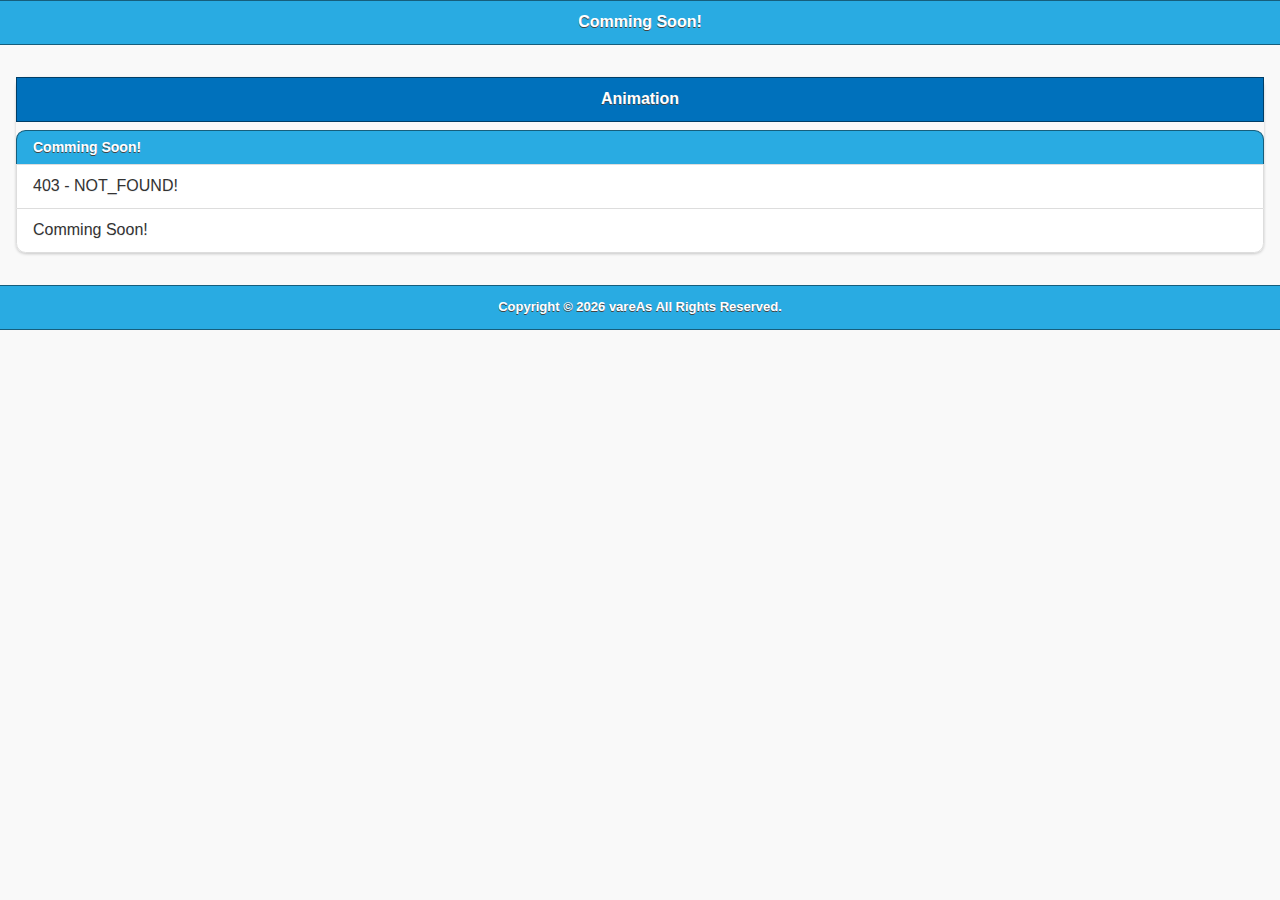
==== commit 881e0dd8: "Load animation change." ====
--- a/index.html
+++ b/index.html
@@ -9,6 +9,21 @@
 <link rel="stylesheet" href="css/jquery.mobile.icons.min.css">
 <link rel="stylesheet" href="css/jquery.mobile.structure-1.4.5.min.css">
 <script src="js/jquery-1.11.3.min.js"></script>
+<script>
+
+$(document).on('mobileinit', function() {
+
+  $.mobile.loader.prototype.options.text = 'loading...';
+
+  $.mobile.loader.prototype.options.textonly = false;
+
+  $.mobile.loader.prototype.options.textVisible = true;
+
+  $.mobile.loader.prototype.options.theme = 'a';
+
+});
+
+</script>
 <script src="js/jquery.mobile-1.4.5.min.js"></script>
 <style type="text/css">
 .ui-header .ui-title {
@@ -25,7 +40,7 @@
   m=s.getElementsByTagName(o)[0];a.async=1;a.src=g;m.parentNode.insertBefore(a,m)
   })(window,document,'script','//www.google-analytics.com/analytics.js','ga');
 
-  ga('create', 'UA-57978202-2', 'auto');
+  ga('create', 'UA-63387588-1', 'auto');
   ga('send', 'pageview');
 
 </script>
@@ -39,6 +54,7 @@
 	</div>
 	<div role="main" class="ui-content">
 		<ul data-role="listview" data-inset="true">
+			<a href="test.html" class="ui-btn">Animation</a>
 			<li data-role="list-divider">Comming Soon!</li>
 			<li>403 - NOT_FOUND!</li>
 			<li>Comming Soon!</li>
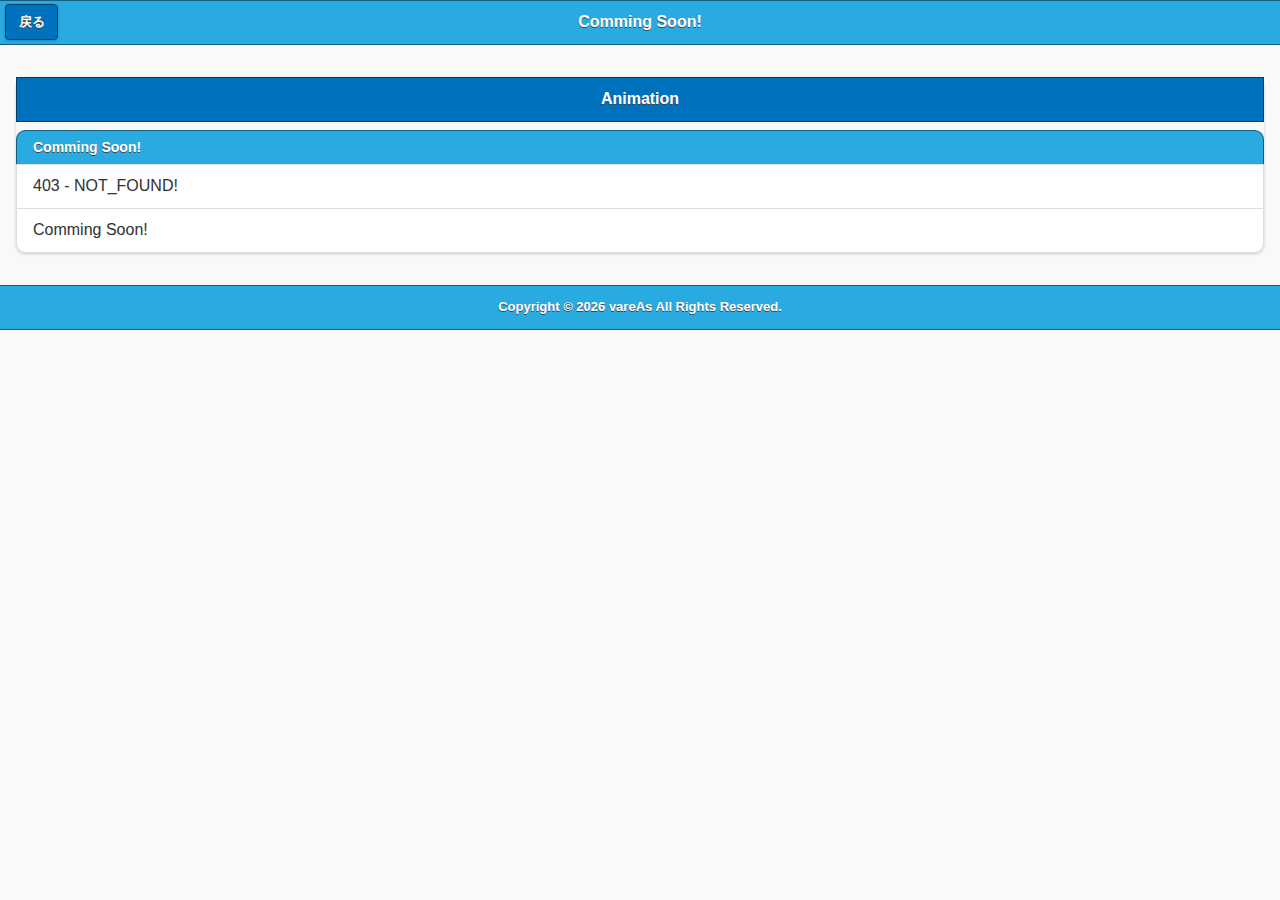
==== commit 26fe3ee6: "no message" ====
--- a/index.html
+++ b/index.html
@@ -24,6 +24,11 @@
 });
 
 </script>
+<script>
+$(document).bind("bobileinit", function() {
+    $.mobile.page.prototype.options.addBackBtn = true;
+});
+</script>
 <script src="js/jquery.mobile-1.4.5.min.js"></script>
 <style type="text/css">
 .ui-header .ui-title {
@@ -49,7 +54,8 @@
 <body>
 <!----------トップページ--------------->
 <div data-role="page" id="home">
-	<div data-role="header">
+	<div data-role="header"> 
+    <a href="" data-rel="back">戻る</a>
 		<h1>Comming Soon!</h1>
 	</div>
 	<div role="main" class="ui-content">
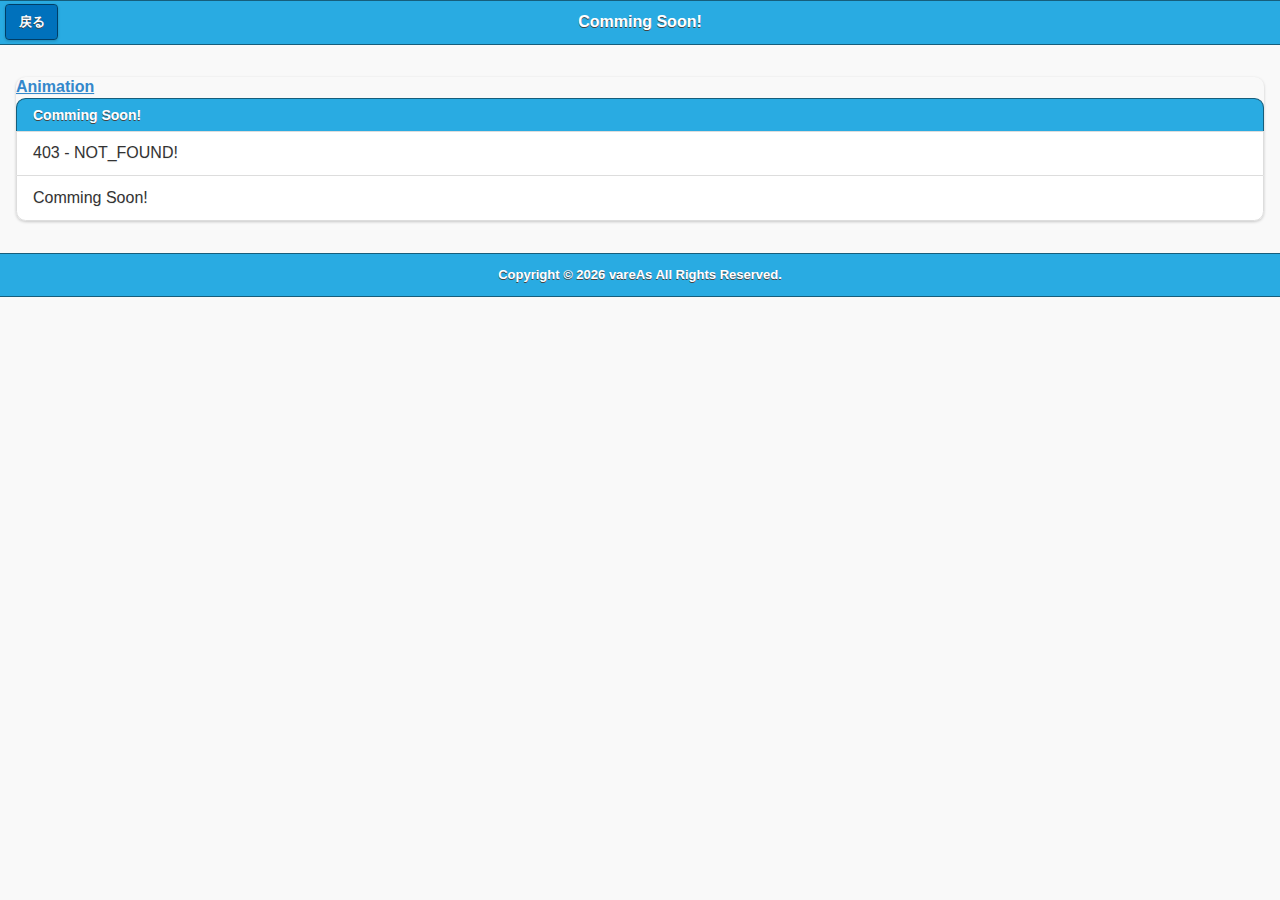
==== commit 40aff9b9: "no message" ====
--- a/index.html
+++ b/index.html
@@ -60,7 +60,7 @@
 	</div>
 	<div role="main" class="ui-content">
 		<ul data-role="listview" data-inset="true">
-			<a href="test.html" class="ui-btn">Animation</a>
+			<a href="test.html" data-transition="pop">Animation</a>
 			<li data-role="list-divider">Comming Soon!</li>
 			<li>403 - NOT_FOUND!</li>
 			<li>Comming Soon!</li>
